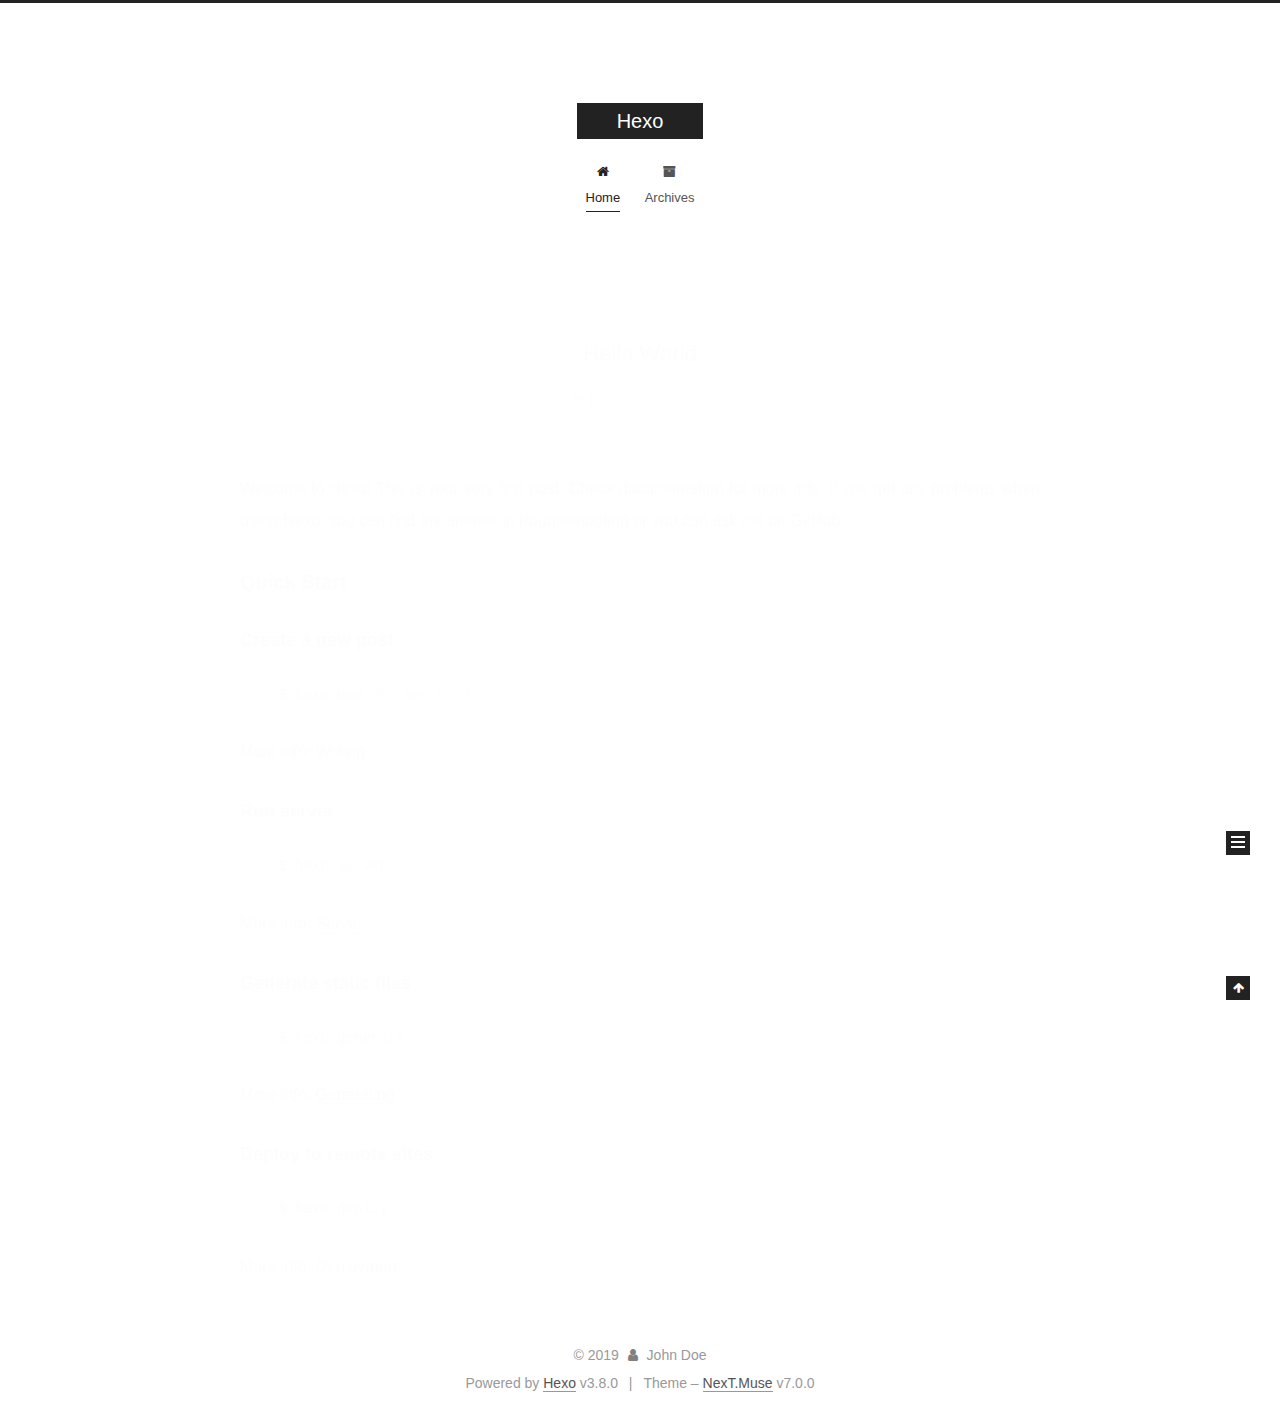
==== index.html @ 95364b50 "Site updated: 2019-02-22 16:06:12" ====
<!DOCTYPE html>












  


<html class="theme-next muse use-motion" lang>
<head><meta name="generator" content="Hexo 3.8.0">
  <meta charset="UTF-8">
<meta http-equiv="X-UA-Compatible" content="IE=edge">
<meta name="viewport" content="width=device-width, initial-scale=1, maximum-scale=2">
<meta name="theme-color" content="#222">


























<link rel="stylesheet" href="/lib/font-awesome/css/font-awesome.min.css?v=4.6.2">

<link rel="stylesheet" href="/css/main.css?v=7.0.0">


  <link rel="apple-touch-icon" sizes="180x180" href="/images/apple-touch-icon-next.png?v=7.0.0">


  <link rel="icon" type="image/png" sizes="32x32" href="/images/favicon-32x32-next.png?v=7.0.0">


  <link rel="icon" type="image/png" sizes="16x16" href="/images/favicon-16x16-next.png?v=7.0.0">


  <link rel="mask-icon" href="/images/logo.svg?v=7.0.0" color="#222">







<script id="hexo.configurations">
  var NexT = window.NexT || {};
  var CONFIG = {
    root: '/',
    scheme: 'Muse',
    version: '7.0.0',
    sidebar: {"position":"left","display":"post","offset":12,"b2t":false,"scrollpercent":false,"onmobile":false},
    fancybox: false,
    fastclick: false,
    lazyload: false,
    tabs: true,
    motion: {"enable":true,"async":false,"transition":{"post_block":"fadeIn","post_header":"slideDownIn","post_body":"slideDownIn","coll_header":"slideLeftIn","sidebar":"slideUpIn"}},
    algolia: {
      applicationID: '',
      apiKey: '',
      indexName: '',
      hits: {"per_page":10},
      labels: {"input_placeholder":"Search for Posts","hits_empty":"We didn't find any results for the search: ${query}","hits_stats":"${hits} results found in ${time} ms"}
    }
  };
</script>


  




  <meta property="og:type" content="website">
<meta property="og:title" content="Hexo">
<meta property="og:url" content="http://yoursite.com/index.html">
<meta property="og:site_name" content="Hexo">
<meta property="og:locale" content="default">
<meta name="twitter:card" content="summary">
<meta name="twitter:title" content="Hexo">






  <link rel="canonical" href="http://yoursite.com/">



<script id="page.configurations">
  CONFIG.page = {
    sidebar: "",
  };
</script>

  <title>Hexo</title>
  












  <noscript>
  <style>
  .use-motion .motion-element,
  .use-motion .brand,
  .use-motion .menu-item,
  .sidebar-inner,
  .use-motion .post-block,
  .use-motion .pagination,
  .use-motion .comments,
  .use-motion .post-header,
  .use-motion .post-body,
  .use-motion .collection-title { opacity: initial; }

  .use-motion .logo,
  .use-motion .site-title,
  .use-motion .site-subtitle {
    opacity: initial;
    top: initial;
  }

  .use-motion .logo-line-before i { left: initial; }
  .use-motion .logo-line-after i { right: initial; }
  </style>
</noscript>

</head>

<body itemscope itemtype="http://schema.org/WebPage" lang="default">

  
  
    
  

  <div class="container sidebar-position-left 
  page-home">
    <div class="headband"></div>

    <header id="header" class="header" itemscope itemtype="http://schema.org/WPHeader">
      <div class="header-inner"><div class="site-brand-wrapper">
  <div class="site-meta">
    

    <div class="custom-logo-site-title">
      <a href="/" class="brand" rel="start">
        <span class="logo-line-before"><i></i></span>
        <span class="site-title">Hexo</span>
        <span class="logo-line-after"><i></i></span>
      </a>
    </div>
    
    
  </div>

  <div class="site-nav-toggle">
    <button aria-label="Toggle navigation bar">
      <span class="btn-bar"></span>
      <span class="btn-bar"></span>
      <span class="btn-bar"></span>
    </button>
  </div>
</div>



<nav class="site-nav">
  
    <ul id="menu" class="menu">
      
        
        
        
          
          <li class="menu-item menu-item-home menu-item-active">

    
    
    
      
    

    

    <a href="/" rel="section"><i class="menu-item-icon fa fa-fw fa-home"></i> <br>Home</a>

  </li>
        
        
        
          
          <li class="menu-item menu-item-archives">

    
    
    
      
    

    

    <a href="/archives/" rel="section"><i class="menu-item-icon fa fa-fw fa-archive"></i> <br>Archives</a>

  </li>

      
      
    </ul>
  

  
    

  

  
</nav>



  



</div>
    </header>

    


    <main id="main" class="main">
      <div class="main-inner">
        <div class="content-wrap">
          
          <div id="content" class="content">
            
  <section id="posts" class="posts-expand">
    
      

  

  
  
  

  

  <article class="post post-type-normal" itemscope itemtype="http://schema.org/Article">
  
  
  
  <div class="post-block">
    <link itemprop="mainEntityOfPage" href="http://yoursite.com/2019/02/22/hello-world/">

    <span hidden itemprop="author" itemscope itemtype="http://schema.org/Person">
      <meta itemprop="name" content="John Doe">
      <meta itemprop="description" content>
      <meta itemprop="image" content="/images/avatar.gif">
    </span>

    <span hidden itemprop="publisher" itemscope itemtype="http://schema.org/Organization">
      <meta itemprop="name" content="Hexo">
    </span>

    
      <header class="post-header">

        
        
          <h1 class="post-title" itemprop="name headline">
                
                
                <a href="/2019/02/22/hello-world/" class="post-title-link" itemprop="url">Hello World</a>
              
            
          </h1>
        

        <div class="post-meta">
          <span class="post-time">

            
            
            

            
              <span class="post-meta-item-icon">
                <i class="fa fa-calendar-o"></i>
              </span>
              
                <span class="post-meta-item-text">Posted on</span>
              

              
                
              

              <time title="Created: 2019-02-22 14:34:22" itemprop="dateCreated datePublished" datetime="2019-02-22T14:34:22+08:00">2019-02-22</time>
            

            
          </span>

          

          
            
            
          

          
          

          

          

          

        </div>
      </header>
    

    
    
    
    <div class="post-body" itemprop="articleBody">

      
      

      
        
          
            <p>Welcome to <a href="https://hexo.io/" target="_blank" rel="noopener">Hexo</a>! This is your very first post. Check <a href="https://hexo.io/docs/" target="_blank" rel="noopener">documentation</a> for more info. If you get any problems when using Hexo, you can find the answer in <a href="https://hexo.io/docs/troubleshooting.html" target="_blank" rel="noopener">troubleshooting</a> or you can ask me on <a href="https://github.com/hexojs/hexo/issues" target="_blank" rel="noopener">GitHub</a>.</p>
<h2 id="Quick-Start"><a href="#Quick-Start" class="headerlink" title="Quick Start"></a>Quick Start</h2><h3 id="Create-a-new-post"><a href="#Create-a-new-post" class="headerlink" title="Create a new post"></a>Create a new post</h3><figure class="highlight bash"><table><tr><td class="gutter"><pre><span class="line">1</span><br></pre></td><td class="code"><pre><span class="line">$ hexo new <span class="string">"My New Post"</span></span><br></pre></td></tr></table></figure>
<p>More info: <a href="https://hexo.io/docs/writing.html" target="_blank" rel="noopener">Writing</a></p>
<h3 id="Run-server"><a href="#Run-server" class="headerlink" title="Run server"></a>Run server</h3><figure class="highlight bash"><table><tr><td class="gutter"><pre><span class="line">1</span><br></pre></td><td class="code"><pre><span class="line">$ hexo server</span><br></pre></td></tr></table></figure>
<p>More info: <a href="https://hexo.io/docs/server.html" target="_blank" rel="noopener">Server</a></p>
<h3 id="Generate-static-files"><a href="#Generate-static-files" class="headerlink" title="Generate static files"></a>Generate static files</h3><figure class="highlight bash"><table><tr><td class="gutter"><pre><span class="line">1</span><br></pre></td><td class="code"><pre><span class="line">$ hexo generate</span><br></pre></td></tr></table></figure>
<p>More info: <a href="https://hexo.io/docs/generating.html" target="_blank" rel="noopener">Generating</a></p>
<h3 id="Deploy-to-remote-sites"><a href="#Deploy-to-remote-sites" class="headerlink" title="Deploy to remote sites"></a>Deploy to remote sites</h3><figure class="highlight bash"><table><tr><td class="gutter"><pre><span class="line">1</span><br></pre></td><td class="code"><pre><span class="line">$ hexo deploy</span><br></pre></td></tr></table></figure>
<p>More info: <a href="https://hexo.io/docs/deployment.html" target="_blank" rel="noopener">Deployment</a></p>

          
        
      
    </div>

    

    
    
    

    

    
      
    
    

    

    <footer class="post-footer">
      

      

      

      
      
        <div class="post-eof"></div>
      
    </footer>
  </div>
  
  
  
  </article>


    
  </section>

  


          </div>
          

        </div>
        
          
  
  <div class="sidebar-toggle">
    <div class="sidebar-toggle-line-wrap">
      <span class="sidebar-toggle-line sidebar-toggle-line-first"></span>
      <span class="sidebar-toggle-line sidebar-toggle-line-middle"></span>
      <span class="sidebar-toggle-line sidebar-toggle-line-last"></span>
    </div>
  </div>

  <aside id="sidebar" class="sidebar">
    
    <div class="sidebar-inner">

      

      

      <div class="site-overview-wrap sidebar-panel sidebar-panel-active">
        <div class="site-overview">
          <div class="site-author motion-element" itemprop="author" itemscope itemtype="http://schema.org/Person">
            
              <p class="site-author-name" itemprop="name">John Doe</p>
              <p class="site-description motion-element" itemprop="description"></p>
          </div>

          
            <nav class="site-state motion-element">
              
                <div class="site-state-item site-state-posts">
                
                  <a href="/archives/">
                
                    <span class="site-state-item-count">1</span>
                    <span class="site-state-item-name">posts</span>
                  </a>
                </div>
              

              

              
            </nav>
          

          

          

          

          
          

          
            
          
          

        </div>
      </div>

      

      

    </div>
  </aside>


        
      </div>
    </main>

    <footer id="footer" class="footer">
      <div class="footer-inner">
        <div class="copyright">&copy; <span itemprop="copyrightYear">2019</span>
  <span class="with-love" id="animate">
    <i class="fa fa-user"></i>
  </span>
  <span class="author" itemprop="copyrightHolder">John Doe</span>

  

  
</div>


  <div class="powered-by">Powered by <a href="https://hexo.io" class="theme-link" rel="noopener" target="_blank">Hexo</a> v3.8.0</div>



  <span class="post-meta-divider">|</span>



  <div class="theme-info">Theme – <a href="https://theme-next.org" class="theme-link" rel="noopener" target="_blank">NexT.Muse</a> v7.0.0</div>




        








        
      </div>
    </footer>

    
      <div class="back-to-top">
        <i class="fa fa-arrow-up"></i>
        
      </div>
    

    

    

    
  </div>

  

<script>
  if (Object.prototype.toString.call(window.Promise) !== '[object Function]') {
    window.Promise = null;
  }
</script>


























  
  <script src="/lib/jquery/index.js?v=2.1.3"></script>

  
  <script src="/lib/velocity/velocity.min.js?v=1.2.1"></script>

  
  <script src="/lib/velocity/velocity.ui.min.js?v=1.2.1"></script>


  


  <script src="/js/src/utils.js?v=7.0.0"></script>

  <script src="/js/src/motion.js?v=7.0.0"></script>



  
  


  <script src="/js/src/schemes/muse.js?v=7.0.0"></script>



  

  


  <script src="/js/src/bootstrap.js?v=7.0.0"></script>



  



  




  

  

  

  

  

  

  

  

  

  

  

  

  

</body>
</html>
---- css/main.css ----
/* normalize.css v3.0.2 | MIT License | git.io/normalize */
html {
  font-family: sans-serif; /* 1 */
  -ms-text-size-adjust: 100%; /* 2 */
  -webkit-text-size-adjust: 100%; /* 2 */
}
body {
  margin: 0;
}
article,
aside,
details,
figcaption,
figure,
footer,
header,
hgroup,
main,
menu,
nav,
section,
summary {
  display: block;
}
audio,
canvas,
progress,
video {
  display: inline-block; /* 1 */
  vertical-align: baseline; /* 2 */
}
audio:not([controls]) {
  display: none;
  height: 0;
}
[hidden],
template {
  display: none;
}
a {
  background-color: transparent;
}
a:active,
a:hover {
  outline: 0;
}
abbr[title] {
  border-bottom: 1px dotted;
}
b,
strong {
  font-weight: bold;
}
dfn {
  font-style: italic;
}
h1 {
  font-size: 2em;
  margin: 0.67em 0;
}
mark {
  background: #ff0;
  color: #000;
}
small {
  font-size: 80%;
}
sub,
sup {
  font-size: 75%;
  line-height: 0;
  position: relative;
  vertical-align: baseline;
}
sup {
  top: -0.5em;
}
sub {
  bottom: -0.25em;
}
img {
  border: 0;
}
svg:not(:root) {
  overflow: hidden;
}
figure {
  margin: 1em 40px;
}
hr {
  -moz-box-sizing: content-box;
  box-sizing: content-box;
  height: 0;
}
pre {
  overflow: auto;
}
code,
kbd,
pre,
samp {
  font-family: monospace, monospace;
  font-size: 1em;
}
button,
input,
optgroup,
select,
textarea {
  color: inherit; /* 1 */
  font: inherit; /* 2 */
  margin: 0; /* 3 */
}
button {
  overflow: visible;
}
button,
select {
  text-transform: none;
}
button,
html input[type="button"],
input[type="reset"],
input[type="submit"] {
  -webkit-appearance: button; /* 2 */
  cursor: pointer; /* 3 */
}
button[disabled],
html input[disabled] {
  cursor: default;
}
button::-moz-focus-inner,
input::-moz-focus-inner {
  border: 0;
  padding: 0;
}
input {
  line-height: normal;
}
input[type="checkbox"],
input[type="radio"] {
  box-sizing: border-box; /* 1 */
  padding: 0; /* 2 */
}
input[type="number"]::-webkit-inner-spin-button,
input[type="number"]::-webkit-outer-spin-button {
  height: auto;
}
input[type="search"] {
  -webkit-appearance: textfield; /* 1 */
  -moz-box-sizing: content-box;
  -webkit-box-sizing: content-box; /* 2 */
  box-sizing: content-box;
}
input[type="search"]::-webkit-search-cancel-button,
input[type="search"]::-webkit-search-decoration {
  -webkit-appearance: none;
}
fieldset {
  border: 1px solid #c0c0c0;
  margin: 0 2px;
  padding: 0.35em 0.625em 0.75em;
}
legend {
  border: 0; /* 1 */
  padding: 0; /* 2 */
}
textarea {
  overflow: auto;
}
optgroup {
  font-weight: bold;
}
table {
  border-collapse: collapse;
  border-spacing: 0;
}
td,
th {
  padding: 0;
}
::selection {
  background: #262a30;
  color: #fff;
}
body {
  position: relative;
  font-family: 'Lato', "PingFang SC", "Microsoft YaHei", sans-serif;
  font-size: 14px;
  line-height: 2;
  color: #555;
  background: #fff;
}
@media (max-width: 767px) {
  body {
    padding-right: 0 !important;
  }
}
@media (min-width: 768px) and (max-width: 991px) {
  body {
    padding-right: 0 !important;
  }
}
@media (min-width: 1200px) {
  body {
    font-size: 16px;
  }
}
h1,
h2,
h3,
h4,
h5,
h6 {
  margin: 0;
  padding: 0;
  font-weight: bold;
  line-height: 1.5;
  font-family: 'Lato', "PingFang SC", "Microsoft YaHei", sans-serif;
}
h1,
h2,
h3,
h4,
h5,
h6 {
  margin: 20px 0 15px;
}
h1 {
  font-size: 22px;
}
h1 code {
  font-size: 22px;
}
@media (max-width: 767px) {
  h1 {
    font-size: 18px;
  }
  h1 code {
    font-size: 18px;
  }
}
h2 {
  font-size: 20px;
}
h2 code {
  font-size: 20px;
}
@media (max-width: 767px) {
  h2 {
    font-size: 16px;
  }
  h2 code {
    font-size: 16px;
  }
}
h3 {
  font-size: 18px;
}
h3 code {
  font-size: 18px;
}
@media (max-width: 767px) {
  h3 {
    font-size: 14px;
  }
  h3 code {
    font-size: 14px;
  }
}
h4 {
  font-size: 16px;
}
h4 code {
  font-size: 16px;
}
@media (max-width: 767px) {
  h4 {
    font-size: 12px;
  }
  h4 code {
    font-size: 12px;
  }
}
h5 {
  font-size: 14px;
}
h5 code {
  font-size: 14px;
}
@media (max-width: 767px) {
  h5 {
    font-size: 10px;
  }
  h5 code {
    font-size: 10px;
  }
}
h6 {
  font-size: 12px;
}
h6 code {
  font-size: 12px;
}
@media (max-width: 767px) {
  h6 {
    font-size: 8px;
  }
  h6 code {
    font-size: 8px;
  }
}
p {
  margin: 0 0 20px 0;
}
a,
span.exturl {
  overflow-wrap: break-word;
  word-wrap: break-word;
  background-color: transparent;
  color: #555;
  text-decoration: none;
  outline: none;
  border-bottom: 1px solid #999;
  cursor: pointer;
}
a:hover,
span.exturl:hover {
  color: #222;
  border-bottom-color: #222;
}
blockquote {
  margin: 0;
  padding: 0;
}
img {
  display: block;
  margin: auto;
  max-width: 100%;
  height: auto;
}
hr {
  margin: 40px 0;
  height: 3px;
  border: none;
  background-color: #ddd;
  background-image: repeating-linear-gradient(-45deg, #fff, #fff 4px, transparent 4px, transparent 8px);
}
blockquote {
  padding: 0 15px;
  color: #666;
  border-left: 4px solid #ddd;
}
blockquote cite::before {
  content: "-";
  padding: 0 5px;
}
dt {
  font-weight: 700;
}
dd {
  margin: 0;
  padding: 0;
}
kbd {
  border: 1px solid #ccc;
  border-radius: 0.2em;
  box-shadow: 0.1em 0.1em 0.2em rgba(0,0,0,0.1);
  background-color: #f9f9f9;
  font-family: inherit;
  background-image: -webkit-linear-gradient(top, #eee, #fff, #eee);
  padding: 0.1em 0.3em;
  white-space: nowrap;
}
.text-left {
  text-align: left;
}
.text-center {
  text-align: center;
}
.text-right {
  text-align: right;
}
.text-justify {
  text-align: justify;
}
.text-nowrap {
  white-space: nowrap;
}
.text-lowercase {
  text-transform: lowercase;
}
.text-uppercase {
  text-transform: uppercase;
}
.text-capitalize {
  text-transform: capitalize;
}
.center-block {
  display: block;
  margin-left: auto;
  margin-right: auto;
}
.clearfix:before,
.clearfix:after {
  content: " ";
  display: table;
}
.clearfix:after {
  clear: both;
}
.pullquote {
  width: 45%;
}
.pullquote.left {
  float: left;
  margin-left: 5px;
  margin-right: 10px;
}
.pullquote.right {
  float: right;
  margin-left: 10px;
  margin-right: 5px;
}
.affix.affix.affix {
  position: fixed;
}
.translation {
  margin-top: -20px;
  font-size: 14px;
  color: #999;
}
.scrollbar-measure {
  width: 100px;
  height: 100px;
  overflow: scroll;
  position: absolute;
  top: -9999px;
}
.use-motion .motion-element {
  opacity: 0;
}
.table-container {
  margin: 20px 0;
  overflow: auto;
  -webkit-overflow-scrolling: touch;
}
table {
  width: 100%;
  border-collapse: collapse;
  border-spacing: 0;
  font-size: 14px;
}
table>tbody>tr:nth-of-type(odd) {
  background-color: #f9f9f9;
}
table>tbody>tr:hover {
  background-color: #f5f5f5;
}
caption,
th,
td {
  padding: 8px;
  text-align: left;
  vertical-align: middle;
  font-weight: normal;
}
th,
td {
  border: 1px solid #ddd;
  border-bottom: 3px solid #ddd;
}
th {
  padding-bottom: 10px;
  font-weight: 700;
}
td {
  border-bottom-width: 1px;
}
html,
body {
  height: 100%;
}
.container {
  position: relative;
}
.header-inner {
  margin: 0 auto;
  padding: 100px 0 70px;
  width: 700px;
}
@media (min-width: 1200px) {
  .container .header-inner {
    width: 800px;
  }
}
@media (min-width: 1600px) {
  .container .header-inner {
    width: 900px;
  }
}
.main-inner {
  margin: 0 auto;
  width: 700px;
}
@media (min-width: 1200px) {
  .container .main-inner {
    width: 800px;
  }
}
@media (min-width: 1600px) {
  .container .main-inner {
    width: 900px;
  }
}
.footer {
  padding: 20px 0;
}
.footer-inner {
  box-sizing: border-box;
  margin: 0px auto;
  width: 700px;
}
@media (min-width: 1200px) {
  .container .footer-inner {
    width: 800px;
  }
}
@media (min-width: 1600px) {
  .container .footer-inner {
    width: 900px;
  }
}
pre,
.highlight {
  overflow: auto;
  margin: 20px 0;
  padding: 0;
  font-size: 14px;
  color: #4d4d4c;
  background: #f7f7f7;
  line-height: 1.6;
}
pre,
code {
  font-family: consolas, Menlo, "PingFang SC", "Microsoft YaHei", monospace;
}
code {
  overflow-wrap: break-word;
  word-wrap: break-word;
  padding: 2px 4px;
  color: #555;
  background: #eee;
  border-radius: 3px;
  font-size: 14px;
}
pre {
  padding: 10px;
}
pre code {
  padding: 0;
  color: #4d4d4c;
  background: none;
  text-shadow: none;
}
.highlight {
  border-radius: 1px;
}
.highlight pre {
  border: none;
  margin: 0;
  padding: 10px 0;
}
.highlight table {
  margin: 0;
  width: auto;
  border: none;
}
.highlight td {
  border: none;
  padding: 0;
}
.highlight figcaption {
  font-size: 1em;
  color: #4d4d4c;
  line-height: 1em;
  margin-bottom: 1em;
  margin: 0em;
  padding: 0.5em;
  background: #eee;
  border-bottom: 1px solid #e9e9e9;
}
.highlight figcaption:before,
.highlight figcaption:after {
  content: " ";
  display: table;
}
.highlight figcaption:after {
  clear: both;
}
.highlight figcaption a {
  float: right;
  color: #4d4d4c;
}
.highlight figcaption a:hover {
  border-bottom-color: #4d4d4c;
}
.highlight .gutter pre {
  padding-left: 10px;
  padding-right: 10px;
  color: #869194;
  text-align: right;
  background-color: #eff2f3;
}
.highlight .code pre {
  width: 100%;
  padding-left: 10px;
  padding-right: 10px;
  background-color: #f7f7f7;
}
.highlight .line {
  height: 20px;
}
.gutter {
  -webkit-user-select: none;
  -moz-user-select: none;
  -ms-user-select: none;
  user-select: none;
}
.gist table {
  width: auto;
}
.gist table td {
  border: none;
}
pre .deletion {
  background: #fdd;
}
pre .addition {
  background: #dfd;
}
pre .meta {
  color: #8959a8;
}
pre .comment {
  color: #8e908c;
}
pre .variable,
pre .attribute,
pre .tag,
pre .name,
pre .regexp,
pre .ruby .constant,
pre .xml .tag .title,
pre .xml .pi,
pre .xml .doctype,
pre .html .doctype,
pre .css .id,
pre .css .class,
pre .css .pseudo {
  color: #c82829;
}
pre .number,
pre .preprocessor,
pre .built_in,
pre .builtin-name,
pre .literal,
pre .params,
pre .constant,
pre .command {
  color: #f5871f;
}
pre .ruby .class .title,
pre .css .rules .attribute,
pre .string,
pre .symbol,
pre .value,
pre .inheritance,
pre .header,
pre .ruby .symbol,
pre .xml .cdata,
pre .special,
pre .formula {
  color: #718c00;
}
pre .title,
pre .css .hexcolor {
  color: #3e999f;
}
pre .function,
pre .python .decorator,
pre .python .title,
pre .ruby .function .title,
pre .ruby .title .keyword,
pre .perl .sub,
pre .javascript .title,
pre .coffeescript .title {
  color: #4271ae;
}
pre .keyword,
pre .javascript .function {
  color: #8959a8;
}
.posts-expand .post-body img.full-image {
  border: none;
}
.blockquote-center,
.page-home .post-type-quote blockquote,
.page-post-detail .post-type-quote blockquote {
  position: relative;
  margin: 40px 0;
  padding: 0;
  border-left: none;
  text-align: center;
}
.blockquote-center::before,
.page-home .post-type-quote blockquote::before,
.page-post-detail .post-type-quote blockquote::before,
.blockquote-center::after,
.page-home .post-type-quote blockquote::after,
.page-post-detail .post-type-quote blockquote::after {
  position: absolute;
  content: ' ';
  display: block;
  width: 100%;
  height: 24px;
  opacity: 0.2;
  background-repeat: no-repeat;
  background-position: 0 -6px;
  background-size: 22px 22px;
}
.blockquote-center::before,
.page-home .post-type-quote blockquote::before,
.page-post-detail .post-type-quote blockquote::before {
  top: -20px;
  background-image: url("../images/quote-l.svg");
  border-top: 1px solid #ccc;
}
.blockquote-center::after,
.page-home .post-type-quote blockquote::after,
.page-post-detail .post-type-quote blockquote::after {
  bottom: -20px;
  background-image: url("../images/quote-r.svg");
  border-bottom: 1px solid #ccc;
  background-position: 100% 8px;
}
.blockquote-center p,
.page-home .post-type-quote blockquote p,
.page-post-detail .post-type-quote blockquote p,
.blockquote-center div,
.page-home .post-type-quote blockquote div,
.page-post-detail .post-type-quote blockquote div {
  text-align: center;
}
.post .post-body .group-picture img {
  box-sizing: border-box;
  padding: 0 3px;
  border: none;
}
.post .group-picture-row {
  overflow: hidden;
  margin-top: 6px;
}
.post .group-picture-row:first-child {
  margin-top: 0;
}
.post .group-picture-column {
  float: left;
}
.page-post-detail .post-body .group-picture-column {
  float: none;
  margin-top: 10px;
  width: auto !important;
}
.page-post-detail .post-body .group-picture-column img {
  margin: 0 auto;
}
.page-archive .group-picture-container {
  overflow: hidden;
}
.page-archive .group-picture-row {
  float: left;
}
.page-archive .group-picture-row:first-child {
  margin-top: 6px;
}
.page-archive .group-picture-column {
  max-width: 150px;
  max-height: 150px;
}
.post-body .note {
  position: relative;
  padding: 15px;
  margin-bottom: 20px;
  border: 1px solid #eee;
  border-left-width: 5px;
  border-radius: 3px;
}
.post-body .note h2,
.post-body .note h3,
.post-body .note h4,
.post-body .note h5,
.post-body .note h6 {
  margin-top: 0;
  margin-bottom: 0;
  border-bottom: initial;
  padding-top: 0 !important;
}
.post-body .note p:first-child,
.post-body .note ul:first-child,
.post-body .note ol:first-child,
.post-body .note table:first-child,
.post-body .note pre:first-child,
.post-body .note blockquote:first-child {
  margin-top: 0;
}
.post-body .note p:last-child,
.post-body .note ul:last-child,
.post-body .note ol:last-child,
.post-body .note table:last-child,
.post-body .note pre:last-child,
.post-body .note blockquote:last-child {
  margin-bottom: 0;
}
.post-body .note.default {
  border-left-color: #777;
}
.post-body .note.default h2,
.post-body .note.default h3,
.post-body .note.default h4,
.post-body .note.default h5,
.post-body .note.default h6 {
  color: #777;
}
.post-body .note.primary {
  border-left-color: #6f42c1;
}
.post-body .note.primary h2,
.post-body .note.primary h3,
.post-body .note.primary h4,
.post-body .note.primary h5,
.post-body .note.primary h6 {
  color: #6f42c1;
}
.post-body .note.info {
  border-left-color: #428bca;
}
.post-body .note.info h2,
.post-body .note.info h3,
.post-body .note.info h4,
.post-body .note.info h5,
.post-body .note.info h6 {
  color: #428bca;
}
.post-body .note.success {
  border-left-color: #5cb85c;
}
.post-body .note.success h2,
.post-body .note.success h3,
.post-body .note.success h4,
.post-body .note.success h5,
.post-body .note.success h6 {
  color: #5cb85c;
}
.post-body .note.warning {
  border-left-color: #f0ad4e;
}
.post-body .note.warning h2,
.post-body .note.warning h3,
.post-body .note.warning h4,
.post-body .note.warning h5,
.post-body .note.warning h6 {
  color: #f0ad4e;
}
.post-body .note.danger {
  border-left-color: #d9534f;
}
.post-body .note.danger h2,
.post-body .note.danger h3,
.post-body .note.danger h4,
.post-body .note.danger h5,
.post-body .note.danger h6 {
  color: #d9534f;
}
.post-body .label {
  display: inline;
  padding: 0 2px;
  white-space: nowrap;
}
.post-body .label.default {
  background-color: #f0f0f0;
}
.post-body .label.primary {
  background-color: #efe6f7;
}
.post-body .label.info {
  background-color: #e5f2f8;
}
.post-body .label.success {
  background-color: #e7f4e9;
}
.post-body .label.warning {
  background-color: #fcf6e1;
}
.post-body .label.danger {
  background-color: #fae8eb;
}
.post-body .tabs {
  position: relative;
  display: block;
  margin-bottom: 20px;
  padding-top: 10px;
}
.post-body .tabs ul.nav-tabs {
  margin: 0;
  padding: 0;
  display: flex;
  margin-bottom: -1px;
}
@media (max-width: 413px) {
  .post-body .tabs ul.nav-tabs {
    display: block;
    margin-bottom: 5px;
  }
}
.post-body .tabs ul.nav-tabs li.tab {
  list-style-type: none !important;
  margin: 0 0.25em 0 0;
  border-top: 3px solid transparent;
  border-left: 1px solid transparent;
  border-right: 1px solid transparent;
}
@media (max-width: 413px) {
  .post-body .tabs ul.nav-tabs li.tab {
    margin: initial;
    border-top: 1px solid transparent;
    border-left: 3px solid transparent;
    border-right: 1px solid transparent;
    border-bottom: 1px solid transparent;
  }
}
.post-body .tabs ul.nav-tabs li.tab a {
  outline: 0;
  border-bottom: initial;
  display: block;
  line-height: 1.8em;
  padding: 0.25em 0.75em;
  transition-duration: 0.2s;
  transition-timing-function: ease-out;
  transition-delay: 0s;
}
.post-body .tabs ul.nav-tabs li.tab a i {
  width: 1.285714285714286em;
}
.post-body .tabs ul.nav-tabs li.tab.active {
  border-top: 3px solid #fc6423;
  border-left: 1px solid #ddd;
  border-right: 1px solid #ddd;
  background-color: #fff;
}
@media (max-width: 413px) {
  .post-body .tabs ul.nav-tabs li.tab.active {
    border-top: 1px solid #ddd;
    border-left: 3px solid #fc6423;
    border-right: 1px solid #ddd;
    border-bottom: 1px solid #ddd;
  }
}
.post-body .tabs ul.nav-tabs li.tab.active a {
  cursor: default;
  color: #555;
}
.post-body .tabs .tab-content {
  background-color: #fff;
}
.post-body .tabs .tab-content .tab-pane {
  border: 1px solid #ddd;
  padding: 20px 20px 0 20px;
}
.post-body .tabs .tab-content .tab-pane:not(.active) {
  display: none !important;
}
.post-body .tabs .tab-content .tab-pane.active {
  display: block !important;
}
.btn {
  display: inline-block;
  padding: 0 20px;
  font-size: 14px;
  color: #fff;
  background: #222;
  border: 2px solid #222;
  text-decoration: none;
  border-radius: 0;
  transition-property: background-color;
  transition-duration: 0.2s;
  transition-timing-function: ease-in-out;
  transition-delay: 0s;
  line-height: 2;
}
.btn:hover {
  border-color: #222;
  color: #222;
  background: #fff;
}
.btn +.btn {
  margin: 0 0 8px 8px;
}
.btn .fa-fw {
  width: 1.285714285714286em;
  text-align: left;
}
.btn-bar {
  display: block;
  width: 22px;
  height: 2px;
  background: #555;
  border-radius: 1px;
}
.btn-bar+.btn-bar {
  margin-top: 4px;
}
.pagination {
  margin: 120px 0 40px;
  text-align: center;
  border-top: 1px solid #eee;
}
.page-number-basic,
.pagination .prev,
.pagination .next,
.pagination .page-number,
.pagination .space {
  display: inline-block;
  position: relative;
  top: -1px;
  margin: 0 10px;
  padding: 0 11px;
}
@media (max-width: 767px) {
  .page-number-basic,
  .pagination .prev,
  .pagination .next,
  .pagination .page-number,
  .pagination .space {
    margin: 0 5px;
  }
}
.pagination .prev,
.pagination .next,
.pagination .page-number {
  border-bottom: 0;
  border-top: 1px solid #eee;
  transition-property: border-color;
  transition-duration: 0.2s;
  transition-timing-function: ease-in-out;
  transition-delay: 0s;
}
.pagination .prev:hover,
.pagination .next:hover,
.pagination .page-number:hover {
  border-top-color: #222;
}
.pagination .space {
  padding: 0;
  margin: 0;
}
.pagination .prev {
  margin-left: 0;
}
.pagination .next {
  margin-right: 0;
}
.pagination .page-number.current {
  color: #fff;
  background: #ccc;
  border-top-color: #ccc;
}
@media (max-width: 767px) {
  .pagination {
    border-top: none;
  }
  .pagination .prev,
  .pagination .next,
  .pagination .page-number {
    margin-bottom: 10px;
    border-top: 0;
    border-bottom: 1px solid #eee;
    padding: 0 10px;
  }
  .pagination .prev:hover,
  .pagination .next:hover,
  .pagination .page-number:hover {
    border-bottom-color: #222;
  }
}
.comments {
  margin: 60px 20px 0;
}
.tag-cloud {
  text-align: center;
}
.tag-cloud a {
  display: inline-block;
  margin: 10px;
}
.tag-cloud a:hover {
  color: #222 !important;
}
.back-to-top {
  box-sizing: border-box;
  position: fixed;
  bottom: -100px;
  right: 30px;
  z-index: 1050;
  padding: 0 6px;
  width: 24px;
  background: #222;
  font-size: 12px;
  opacity: 1;
  color: #fff;
  cursor: pointer;
  text-align: center;
  -webkit-transform: translateZ(0);
  transition-property: bottom;
  transition-duration: 0.2s;
  transition-timing-function: ease-in-out;
  transition-delay: 0s;
}
@media (min-width: 768px) and (max-width: 991px) {
  .back-to-top {
    display: none !important;
  }
}
@media (max-width: 767px) {
  .back-to-top {
    display: none !important;
  }
}
.back-to-top.back-to-top-on {
  bottom: 19px;
}
.header {
  background: transparent;
}
.header-inner {
  position: relative;
}
.headband {
  height: 3px;
  background: #222;
}
.site-meta {
  margin: 0;
  text-align: center;
}
@media (max-width: 767px) {
  .site-meta {
    text-align: center;
  }
}
.brand {
  position: relative;
  display: inline-block;
  padding: 0 40px;
  color: #fff;
  background: #222;
  border-bottom: none;
}
.brand:hover {
  color: #fff;
}
.logo {
  display: inline-block;
  margin-right: 5px;
  line-height: 36px;
  vertical-align: top;
}
.site-title {
  display: inline-block;
  vertical-align: top;
  line-height: 36px;
  font-size: 20px;
  font-weight: normal;
  font-family: 'Lato', "PingFang SC", "Microsoft YaHei", sans-serif;
}
.site-subtitle {
  margin-top: 10px;
  font-size: 13px;
  color: #999;
}
.use-motion .brand {
  opacity: 0;
}
.use-motion .logo,
.use-motion .site-title,
.use-motion .site-subtitle,
.use-motion .custom-logo-image {
  opacity: 0;
  position: relative;
  top: -10px;
}
.site-nav-toggle {
  display: none;
  position: absolute;
  top: 10px;
  left: 10px;
}
@media (max-width: 767px) {
  .site-nav-toggle {
    display: block;
  }
}
.site-nav-toggle button {
  margin-top: 2px;
  padding: 9px 10px;
  background: transparent;
  border: none;
}
@media (max-width: 767px) {
  .site-nav {
    display: none;
    margin: 0 -10px;
    padding: 0 10px;
    clear: both;
    border-top: 1px solid #ddd;
  }
}
@media (min-width: 768px) and (max-width: 991px) {
  .site-nav {
    display: block !important;
  }
}
@media (min-width: 992px) {
  .site-nav {
    display: block !important;
  }
}
.menu {
  margin-top: 20px;
  padding-left: 0;
  text-align: center;
}
.menu .menu-item {
  display: inline-block;
  margin: 0 10px;
  list-style: none;
}
@media screen and (max-width: 767px) {
  .menu .menu-item {
    margin-top: 10px;
  }
}
.menu .menu-item a,
.menu .menu-item span.exturl {
  display: block;
  font-size: 13px;
  line-height: inherit;
  border-bottom: 1px solid transparent;
  transition-property: border-color;
  transition-duration: 0.2s;
  transition-timing-function: ease-in-out;
  transition-delay: 0s;
}
.menu .menu-item a:hover,
.menu .menu-item span.exturl:hover {
  border-bottom-color: #222;
}
.menu .menu-item .fa {
  margin-right: 5px;
}
.use-motion .menu-item {
  opacity: 0;
}
.post-body {
  overflow-wrap: break-word;
  word-wrap: break-word;
  font-family: 'Lato', "PingFang SC", "Microsoft YaHei", sans-serif;
}
.post-body .exturl .fa {
  font-size: 14px;
  margin-left: 4px;
}
.post-body .fancybox img {
  display: block !important;
  margin: 0 auto;
  cursor: pointer;
  cursor: zoom-in;
  cursor: -webkit-zoom-in;
}
.post-body .image-caption,
.post-body .figure .caption {
  margin: -20px auto 15px;
  text-align: center;
  font-size: 14px;
  color: #999;
  font-weight: bold;
  line-height: 1;
}
.post-sticky-flag {
  display: inline-block;
  font-size: 16px;
  -ms-transform: rotate(30deg);
  -webkit-transform: rotate(30deg);
  -moz-transform: rotate(30deg);
  -ms-transform: rotate(30deg);
  -o-transform: rotate(30deg);
  transform: rotate(30deg);
}
.use-motion .post-block,
.use-motion .pagination,
.use-motion .comments {
  opacity: 0;
}
.use-motion .post-header {
  opacity: 0;
}
.use-motion .post-body {
  opacity: 0;
}
.use-motion .collection-title {
  opacity: 0;
}
.posts-expand {
  padding-top: 40px;
}
@media (max-width: 767px) {
  .posts-expand {
    margin: 0 20px;
  }
  .post-body pre .gutter pre {
    padding-right: 10px;
  }
  .post-body .highlight {
    margin-left: 0px;
    margin-right: 0px;
    padding: 0;
  }
  .post-body .highlight .gutter pre {
    padding-right: 10px;
  }
}
@media (min-width: 992px) {
  .posts-expand .post-body {
    text-align: justify;
  }
}
.posts-expand .post-body h2,
.posts-expand .post-body h3,
.posts-expand .post-body h4,
.posts-expand .post-body h5,
.posts-expand .post-body h6 {
  padding-top: 10px;
}
.posts-expand .post-body h2 .header-anchor,
.posts-expand .post-body h3 .header-anchor,
.posts-expand .post-body h4 .header-anchor,
.posts-expand .post-body h5 .header-anchor,
.posts-expand .post-body h6 .header-anchor {
  float: right;
  margin-left: 10px;
  color: #ccc;
  border-bottom-style: none;
  visibility: hidden;
}
.posts-expand .post-body h2 .header-anchor:hover,
.posts-expand .post-body h3 .header-anchor:hover,
.posts-expand .post-body h4 .header-anchor:hover,
.posts-expand .post-body h5 .header-anchor:hover,
.posts-expand .post-body h6 .header-anchor:hover {
  color: inherit;
}
.posts-expand .post-body h2:hover .header-anchor,
.posts-expand .post-body h3:hover .header-anchor,
.posts-expand .post-body h4:hover .header-anchor,
.posts-expand .post-body h5:hover .header-anchor,
.posts-expand .post-body h6:hover .header-anchor {
  visibility: visible;
}
.posts-expand .post-body ul > li {
  list-style: circle;
}
.posts-expand .post-body img {
  box-sizing: border-box;
  margin: 0 auto 25px;
  padding: 3px;
  border: 1px solid #ddd;
}
@media (max-width: 767px) {
  .posts-collapse {
    margin: 0 20px;
  }
  .posts-collapse .post-title,
  .posts-collapse .post-meta {
    display: block;
    width: auto;
    text-align: left;
  }
}
.posts-collapse {
  position: relative;
  z-index: 1010;
  margin-left: 55px;
}
.posts-collapse::after {
  content: " ";
  position: absolute;
  top: 20px;
  left: 0;
  margin-left: -2px;
  width: 4px;
  height: 100%;
  background: #f5f5f5;
  z-index: -1;
}
@media (max-width: 767px) {
  .posts-collapse {
    margin: 0 20px;
  }
}
.posts-collapse .collection-title {
  position: relative;
  margin: 60px 0;
}
.posts-collapse .collection-title h1,
.posts-collapse .collection-title h2 {
  margin-left: 20px;
}
.posts-collapse .collection-title small {
  color: #bbb;
  margin-left: 5px;
}
.posts-collapse .collection-title::before {
  content: " ";
  position: absolute;
  left: 0;
  top: 50%;
  margin-left: -4px;
  margin-top: -4px;
  width: 8px;
  height: 8px;
  background: #bbb;
  border-radius: 50%;
}
.posts-collapse .post {
  margin: 30px 0;
}
.posts-collapse .post-header {
  position: relative;
  transition-duration: 0.2s;
  transition-timing-function: ease-in-out;
  transition-delay: 0s;
  transition-property: border;
  border-bottom: 1px dashed #ccc;
}
.posts-collapse .post-header::before {
  content: " ";
  position: absolute;
  left: 0;
  top: 12px;
  width: 6px;
  height: 6px;
  margin-left: -4px;
  background: #bbb;
  border-radius: 50%;
  border: 1px solid #fff;
  transition-duration: 0.2s;
  transition-timing-function: ease-in-out;
  transition-delay: 0s;
  transition-property: background;
}
.posts-collapse .post-header:hover {
  border-bottom-color: #666;
}
.posts-collapse .post-header:hover::before {
  background: #222;
}
.posts-collapse .post-meta {
  position: absolute;
  font-size: 12px;
  left: 20px;
  top: 5px;
}
.posts-collapse .post-comments-count {
  display: none;
}
.posts-collapse .post-title {
  margin-left: 60px;
  font-size: 16px;
  font-weight: normal;
  line-height: inherit;
}
.posts-collapse .post-title::after {
  margin-left: 3px;
  opacity: 0.6;
}
.posts-collapse .post-title a,
.posts-collapse .post-title span.exturl {
  color: #666;
  border-bottom: none;
}
.page-home .post-type-quote .post-header,
.page-post-detail .post-type-quote .post-header,
.page-home .post-type-quote .post-tags,
.page-post-detail .post-type-quote .post-tags {
  display: none;
}
.posts-expand .post-title {
  overflow-wrap: break-word;
  word-wrap: break-word;
  text-align: center;
  font-weight: 400;
}
.posts-expand .post-title-link {
  display: inline-block;
  position: relative;
  color: #555;
  border-bottom: none;
  line-height: 1.2;
  vertical-align: top;
}
.posts-expand .post-title-link::before {
  content: "";
  position: absolute;
  width: 100%;
  height: 2px;
  bottom: 0;
  left: 0;
  background-color: #000;
  visibility: hidden;
  -webkit-transform: scaleX(0);
  -moz-transform: scaleX(0);
  -ms-transform: scaleX(0);
  -o-transform: scaleX(0);
  transform: scaleX(0);
  transition-duration: 0.2s;
  transition-timing-function: ease-in-out;
  transition-delay: 0s;
}
.posts-expand .post-title-link:hover::before {
  visibility: visible;
  -webkit-transform: scaleX(1);
  -moz-transform: scaleX(1);
  -ms-transform: scaleX(1);
  -o-transform: scaleX(1);
  transform: scaleX(1);
}
.posts-expand .post-title-link .fa {
  font-size: 20px;
  margin-left: 5px;
}
.posts-expand .post-meta {
  margin: 3px 0 60px 0;
  color: #999;
  font-family: 'Lato', "PingFang SC", "Microsoft YaHei", sans-serif;
  font-size: 12px;
  text-align: center;
}
.posts-expand .post-meta .post-category-list {
  display: inline-block;
  margin: 0;
  padding: 3px;
}
.posts-expand .post-meta .post-category-list-link {
  color: #999;
}
.posts-expand .post-meta .post-description {
  font-size: 14px;
  margin-top: 2px;
}
.posts-expand .post-meta time {
  border-bottom: 1px dashed #999;
  cursor: help;
}
.post-meta-divider {
  margin: 0 0.5em;
}
.post-meta-item-icon {
  margin-right: 3px;
}
@media (min-width: 768px) and (max-width: 991px) {
  .post-meta-item-icon {
    display: inline-block;
  }
}
@media (max-width: 767px) {
  .post-meta-item-icon {
    display: inline-block;
  }
}
@media (min-width: 768px) and (max-width: 991px) {
  .post-meta-item-text {
    display: none;
  }
}
@media (max-width: 767px) {
  .post-meta-item-text {
    display: none;
  }
}
.post-button {
  margin-top: 40px;
}
.posts-expand .post-tags {
  margin-top: 40px;
  text-align: center;
}
.posts-expand .post-tags a {
  display: inline-block;
  margin-right: 10px;
  font-size: 13px;
}
.post-nav {
  display: table;
  margin-top: 15px;
  width: 100%;
  border-top: 1px solid #eee;
}
.post-nav-divider {
  display: table-cell;
  width: 10%;
}
.post-nav-item {
  display: table-cell;
  padding: 10px 0 0 0;
  width: 45%;
  vertical-align: top;
}
.post-nav-item a {
  position: relative;
  display: block;
  line-height: 25px;
  font-size: 14px;
  color: #555;
  border-bottom: none;
}
.post-nav-item a:hover {
  color: #222;
  border-bottom: none;
}
.post-nav-item a:active {
  top: 2px;
}
.post-nav-item .fa {
  font-size: 12px;
  margin-right: 5px;
}
.post-nav-next a {
  padding-left: 5px;
}
.post-nav-prev {
  text-align: right;
}
.post-nav-prev a {
  padding-right: 5px;
}
.post-nav-prev .fa {
  margin-left: 5px;
}
.posts-expand .post-eof {
  display: block;
  margin: 80px auto 60px;
  width: 8%;
  height: 1px;
  background: #ccc;
  text-align: center;
}
.post:last-child .post-eof.post-eof.post-eof {
  display: none;
}
.post-gallery {
  display: table;
  table-layout: fixed;
  width: 100%;
  border-collapse: separate;
}
.post-gallery-row {
  display: table-row;
}
.post-gallery .post-gallery-img {
  display: table-cell;
  text-align: center;
  vertical-align: middle;
  border: none;
}
.post-gallery .post-gallery-img img {
  max-width: 100%;
  max-height: 100%;
  border: none;
}
.fancybox-close,
.fancybox-close:hover {
  border: none;
}
.rtl.post-body p,
.rtl.post-body a,
.rtl.post-body h1,
.rtl.post-body h2,
.rtl.post-body h3,
.rtl.post-body h4,
.rtl.post-body h5,
.rtl.post-body h6,
.rtl.post-body li,
.rtl.post-body ul,
.rtl.post-body ol {
  direction: rtl;
  font-family: UKIJ Ekran;
}
.rtl.post-title {
  font-family: UKIJ Ekran;
}
.sidebar {
  position: fixed;
  right: 0;
  top: 0;
  bottom: 0;
  width: 0;
  z-index: 1040;
  box-shadow: inset 0 2px 6px #000;
  background: #222;
  -webkit-transform: translateZ(0);
}
.sidebar a,
.sidebar .exturl {
  color: #999;
  border-bottom-color: #555;
}
.sidebar a:hover,
.sidebar .exturl:hover {
  color: #eee;
}
@media (min-width: 768px) and (max-width: 991px) {
  .sidebar {
    display: none !important;
  }
}
@media (max-width: 767px) {
  .sidebar {
    display: none !important;
  }
}
.sidebar-inner {
  position: relative;
  padding: 20px 10px;
  color: #999;
  text-align: center;
}
.site-overview-wrap {
  overflow: hidden;
}
.site-overview {
  overflow-y: auto;
  overflow-x: hidden;
}
.cc-license {
  margin-top: 10px;
  text-align: center;
}
.cc-license .cc-opacity {
  opacity: 0.7;
  border-bottom: none;
}
.cc-license .cc-opacity:hover {
  opacity: 0.9;
}
.cc-license img {
  display: inline-block;
}
.sidebar-toggle {
  position: fixed;
  right: 30px;
  bottom: 45px;
  width: 14px;
  height: 14px;
  padding: 5px;
  background: #222;
  line-height: 0;
  z-index: 1050;
  cursor: pointer;
  -webkit-transform: translateZ(0);
}
@media (min-width: 768px) and (max-width: 991px) {
  .sidebar-toggle {
    display: none !important;
  }
}
@media (max-width: 767px) {
  .sidebar-toggle {
    display: none !important;
  }
}
.sidebar-toggle-line {
  position: relative;
  display: inline-block;
  vertical-align: top;
  height: 2px;
  width: 100%;
  background: #fff;
  margin-top: 3px;
}
.sidebar-toggle-line:first-child {
  margin-top: 0;
}
.site-author-image {
  display: block;
  margin: 0 auto;
  padding: 2px;
  max-width: 96px;
  height: auto;
  border: 2px solid #333;
  opacity: 1;
}
.site-author-name {
  margin: 5px 0 0;
  text-align: center;
  color: #f5f5f5;
  font-weight: normal;
}
.site-description {
  margin-top: 5px;
  text-align: center;
  font-size: 14px;
  color: #999;
}
.site-state {
  overflow: hidden;
  line-height: 1.4;
  white-space: nowrap;
  text-align: center;
}
.site-state-item {
  display: inline-block;
  padding: 0 15px;
  border-left: 1px solid #333;
}
.site-state-item:first-child {
  border-left: none;
}
.site-state-item a {
  border-bottom: none;
}
.site-state-item-count {
  display: block;
  text-align: center;
  color: inherit;
  font-weight: 600;
  font-size: 18px;
}
.site-state-item-name {
  font-size: 13px;
  color: inherit;
}
.feed-link {
  margin-top: 20px;
}
.feed-link a {
  display: inline-block;
  padding: 0 15px;
  color: #fc6423;
  border: 1px solid #fc6423;
  border-radius: 4px;
}
.feed-link a i {
  color: #fc6423;
  font-size: 14px;
}
.feed-link a:hover {
  color: #fff;
  background: #fc6423;
}
.feed-link a:hover i {
  color: #fff;
}
.links-of-author {
  margin-top: 20px;
}
.links-of-author a,
.links-of-author .exturl {
  display: inline-block;
  vertical-align: middle;
  margin-right: 10px;
  margin-bottom: 10px;
  border-bottom-color: #555;
  font-size: 13px;
}
.links-of-author a:before,
.links-of-author .exturl:before {
  display: inline-block;
  vertical-align: middle;
  margin-right: 3px;
  content: " ";
  width: 4px;
  height: 4px;
  border-radius: 50%;
  background: #95e4ff;
}
.links-of-blogroll {
  font-size: 13px;
}
.links-of-blogroll-title {
  margin-top: 20px;
  font-size: 14px;
  font-weight: 600;
}
.links-of-blogroll-list {
  margin: 0;
  padding: 0;
  list-style: none;
}
.links-of-blogroll-item {
  padding: 2px 10px;
}
.links-of-blogroll-item a,
.links-of-blogroll-item span.exturl {
  max-width: 280px;
  box-sizing: border-box;
  display: inline-block;
  overflow: hidden;
  white-space: nowrap;
  text-overflow: ellipsis;
}
.sidebar-nav {
  margin: 0 0 20px;
  padding-left: 0;
}
.sidebar-nav li {
  display: inline-block;
  cursor: pointer;
  border-bottom: 1px solid transparent;
  font-size: 14px;
  color: #555;
}
.sidebar-nav li:hover {
  color: #f5f5f5;
}
.page-post-detail .sidebar-nav-toc {
  padding: 0 5px;
}
.page-post-detail .sidebar-nav-overview {
  margin-left: 10px;
}
.sidebar-nav .sidebar-nav-active {
  color: #87daff;
  border-bottom-color: #87daff;
}
.sidebar-nav .sidebar-nav-active:hover {
  color: #87daff;
}
.sidebar-panel {
  display: none;
}
.sidebar-panel-active {
  display: block;
}
.post-toc-empty {
  font-size: 14px;
  color: #666;
}
.post-toc-wrap {
  overflow: hidden;
}
.post-toc {
  overflow: auto;
}
.post-toc ol {
  margin: 0;
  padding: 0 2px 5px 10px;
  text-align: left;
  list-style: none;
  font-size: 14px;
}
.post-toc ol > ol {
  padding-left: 0;
}
.post-toc ol a {
  transition-duration: 0.2s;
  transition-timing-function: ease-in-out;
  transition-delay: 0s;
  transition-property: all;
  color: #999;
  border-bottom-color: #555;
}
.post-toc ol a:hover {
  color: #ccc;
  border-bottom-color: #ccc;
}
.post-toc .nav-item {
  overflow: hidden;
  text-overflow: ellipsis;
  white-space: nowrap;
  line-height: 1.8;
}
.post-toc .nav .nav-child {
  display: none;
}
.post-toc .nav .active > .nav-child {
  display: block;
}
.post-toc .nav .active-current > .nav-child {
  display: block;
}
.post-toc .nav .active-current > .nav-child > .nav-item {
  display: block;
}
.post-toc .nav .active > a {
  color: #87daff;
  border-bottom-color: #87daff;
}
.post-toc .nav .active-current > a {
  color: #87daff;
}
.post-toc .nav .active-current > a:hover {
  color: #87daff;
}
.footer {
  font-size: 14px;
  color: #999;
}
.footer img {
  border: none;
}
.footer-inner {
  text-align: center;
}
.with-love {
  display: inline-block;
  margin: 0 5px;
  color: #808080;
}
.powered-by,
.theme-info {
  display: inline-block;
}
@-moz-keyframes iconAnimate {
  0%, 100% {
    -webkit-transform: scale(1);
    -moz-transform: scale(1);
    -ms-transform: scale(1);
    -o-transform: scale(1);
    transform: scale(1);
  }
  10%, 30% {
    -webkit-transform: scale(0.9);
    -moz-transform: scale(0.9);
    -ms-transform: scale(0.9);
    -o-transform: scale(0.9);
    transform: scale(0.9);
  }
  20%, 40%, 60%, 80% {
    -webkit-transform: scale(1.1);
    -moz-transform: scale(1.1);
    -ms-transform: scale(1.1);
    -o-transform: scale(1.1);
    transform: scale(1.1);
  }
  50%, 70% {
    -webkit-transform: scale(1.1);
    -moz-transform: scale(1.1);
    -ms-transform: scale(1.1);
    -o-transform: scale(1.1);
    transform: scale(1.1);
  }
}
@-webkit-keyframes iconAnimate {
  0%, 100% {
    -webkit-transform: scale(1);
    -moz-transform: scale(1);
    -ms-transform: scale(1);
    -o-transform: scale(1);
    transform: scale(1);
  }
  10%, 30% {
    -webkit-transform: scale(0.9);
    -moz-transform: scale(0.9);
    -ms-transform: scale(0.9);
    -o-transform: scale(0.9);
    transform: scale(0.9);
  }
  20%, 40%, 60%, 80% {
    -webkit-transform: scale(1.1);
    -moz-transform: scale(1.1);
    -ms-transform: scale(1.1);
    -o-transform: scale(1.1);
    transform: scale(1.1);
  }
  50%, 70% {
    -webkit-transform: scale(1.1);
    -moz-transform: scale(1.1);
    -ms-transform: scale(1.1);
    -o-transform: scale(1.1);
    transform: scale(1.1);
  }
}
@-o-keyframes iconAnimate {
  0%, 100% {
    -webkit-transform: scale(1);
    -moz-transform: scale(1);
    -ms-transform: scale(1);
    -o-transform: scale(1);
    transform: scale(1);
  }
  10%, 30% {
    -webkit-transform: scale(0.9);
    -moz-transform: scale(0.9);
    -ms-transform: scale(0.9);
    -o-transform: scale(0.9);
    transform: scale(0.9);
  }
  20%, 40%, 60%, 80% {
    -webkit-transform: scale(1.1);
    -moz-transform: scale(1.1);
    -ms-transform: scale(1.1);
    -o-transform: scale(1.1);
    transform: scale(1.1);
  }
  50%, 70% {
    -webkit-transform: scale(1.1);
    -moz-transform: scale(1.1);
    -ms-transform: scale(1.1);
    -o-transform: scale(1.1);
    transform: scale(1.1);
  }
}
@keyframes iconAnimate {
  0%, 100% {
    -webkit-transform: scale(1);
    -moz-transform: scale(1);
    -ms-transform: scale(1);
    -o-transform: scale(1);
    transform: scale(1);
  }
  10%, 30% {
    -webkit-transform: scale(0.9);
    -moz-transform: scale(0.9);
    -ms-transform: scale(0.9);
    -o-transform: scale(0.9);
    transform: scale(0.9);
  }
  20%, 40%, 60%, 80% {
    -webkit-transform: scale(1.1);
    -moz-transform: scale(1.1);
    -ms-transform: scale(1.1);
    -o-transform: scale(1.1);
    transform: scale(1.1);
  }
  50%, 70% {
    -webkit-transform: scale(1.1);
    -moz-transform: scale(1.1);
    -ms-transform: scale(1.1);
    -o-transform: scale(1.1);
    transform: scale(1.1);
  }
}
.local-search-pop-overlay {
  position: fixed;
  width: 100%;
  height: 100%;
  top: 0;
  left: 0;
  z-index: 2080;
  background-color: rgba(0,0,0,0.3);
}
.local-search-popup {
  display: none;
  position: fixed;
  top: 10%;
  left: 50%;
  margin-left: -350px;
  width: 700px;
  height: 80%;
  padding: 0;
  background: #fff;
  color: #333;
  z-index: 9999;
  border-radius: 5px;
}
@media (max-width: 767px) {
  .local-search-popup {
    padding: 0;
    top: 0;
    left: 0;
    margin: 0;
    width: 100%;
    height: 100%;
    border-radius: 0;
  }
}
.local-search-popup ul.search-result-list {
  padding: 0;
  margin: 0 5px;
}
.local-search-popup p.search-result {
  border-bottom: 1px dashed #ccc;
  padding: 5px 0;
}
.local-search-popup a.search-result-title {
  font-weight: bold;
  font-size: 16px;
}
.local-search-popup .search-keyword {
  border-bottom: 1px dashed #f00;
  font-weight: bold;
  color: #f00;
}
.local-search-popup .local-search-header {
  padding: 5px;
  height: 36px;
  background: #f5f5f5;
  border-top-left-radius: 5px;
  border-top-right-radius: 5px;
}
.local-search-popup #local-search-result {
  overflow: auto;
  position: relative;
  padding: 5px 25px;
  height: calc(100% - 55px);
}
.local-search-popup .local-search-input-wrapper {
  display: inline-block;
  width: calc(100% - 90px);
  height: 36px;
  line-height: 36px;
  padding: 0 5px;
}
.local-search-popup .local-search-input-wrapper input {
  padding: 8px 0;
  height: 20px;
  display: block;
  width: 100%;
  outline: none;
  border: none;
  background: transparent;
  vertical-align: middle;
}
.local-search-popup .search-icon,
.local-search-popup .popup-btn-close {
  display: inline-block;
  font-size: 18px;
  color: #999;
  height: 36px;
  width: 18px;
  padding-left: 10px;
  padding-right: 10px;
}
.local-search-popup .search-icon {
  float: left;
}
.local-search-popup .popup-btn-close {
  border-left: 1px solid #eee;
  float: right;
  cursor: pointer;
}
.local-search-popup #no-result {
  position: absolute;
  left: 50%;
  top: 50%;
  -webkit-transform: translate(-50%, -50%);
  -webkit-transform: translate(-50%, -50%);
  -moz-transform: translate(-50%, -50%);
  -ms-transform: translate(-50%, -50%);
  -o-transform: translate(-50%, -50%);
  transform: translate(-50%, -50%);
  color: #ccc;
}
.page-archive .archive-page-counter {
  position: relative;
  top: 3px;
  left: 20px;
}
@media (max-width: 767px) {
  .page-archive .archive-page-counter {
    top: 5px;
  }
}
.page-archive .posts-collapse .archive-move-on {
  position: absolute;
  top: 11px;
  left: 0;
  margin-left: -6px;
  width: 10px;
  height: 10px;
  opacity: 0.5;
  background: #555;
  border: 1px solid #fff;
  border-radius: 50%;
}
.page-archive .fa-external-link {
  font-size: 15px;
  margin-left: 5px;
}
.category-all-page .category-all-title {
  text-align: center;
}
.category-all-page .category-all {
  margin-top: 20px;
}
.category-all-page .category-list {
  margin: 0;
  padding: 0;
  list-style: none;
}
.category-all-page .category-list-item {
  margin: 5px 10px;
}
.category-all-page .category-list-count {
  color: #bbb;
}
.category-all-page .category-list-count:before {
  display: inline;
  content: " (";
}
.category-all-page .category-list-count:after {
  display: inline;
  content: ") ";
}
.category-all-page .category-list-child {
  padding-left: 10px;
}
#schedule ul#event-list {
  padding-left: 30px;
}
#schedule ul#event-list hr {
  margin: 20px 0 45px 0 !important;
  background: #222;
}
#schedule ul#event-list hr:after {
  display: inline-block;
  content: 'NOW';
  background: #222;
  color: #fff;
  font-weight: bold;
  text-align: right;
  padding: 0 5px;
}
#schedule ul#event-list li.event {
  margin: 20px 0px;
  background: #f9f9f9;
  padding-left: 10px;
  min-height: 40px;
}
#schedule ul#event-list li.event h2.event-summary {
  margin: 0;
  padding-bottom: 3px;
}
#schedule ul#event-list li.event h2.event-summary:before {
  display: inline-block;
  font-family: FontAwesome;
  font-size: 8px;
  content: '\f111';
  vertical-align: middle;
  margin-right: 25px;
  color: #bbb;
}
#schedule ul#event-list li.event span.event-relative-time {
  display: inline-block;
  font-size: 12px;
  font-weight: 400;
  padding-left: 12px;
  color: #bbb;
}
#schedule ul#event-list li.event span.event-details {
  display: block;
  color: #bbb;
  margin-left: 56px;
  padding-top: 3px;
  padding-bottom: 6px;
  text-indent: -24px;
  line-height: 18px;
}
#schedule ul#event-list li.event span.event-details:before {
  text-indent: 0;
  display: inline-block;
  width: 14px;
  font-family: FontAwesome;
  text-align: center;
  margin-right: 9px;
  color: #bbb;
}
#schedule ul#event-list li.event span.event-details.event-location:before {
  content: '\f041';
}
#schedule ul#event-list li.event span.event-details.event-duration:before {
  content: '\f017';
}
#schedule ul#event-list li.event-past {
  background: #fcfcfc;
  padding: 15px 0 15px 10px;
}
#schedule ul#event-list li.event-past > * {
  opacity: 0.9;
}
#schedule ul#event-list li.event-past h2.event-summary {
  color: #bbb;
}
#schedule ul#event-list li.event-past h2.event-summary:before {
  color: #dfdfdf;
}
#schedule ul#event-list li.event-now {
  background: #222;
  color: #fff;
  padding: 15px 0 15px 10px;
}
#schedule ul#event-list li.event-now h2.event-summary:before {
  -webkit-transform: scale(1.2);
  -moz-transform: scale(1.2);
  -ms-transform: scale(1.2);
  -o-transform: scale(1.2);
  transform: scale(1.2);
  color: #fff;
  animation: dot-flash 1s alternate infinite ease-in-out;
}
#schedule ul#event-list li.event-now * {
  color: #fff !important;
}
#schedule ul#event-list li.event-future {
  background: #222;
  color: #fff;
  padding: 15px 0 15px 10px;
}
#schedule ul#event-list li.event-future h2.event-summary:before {
  -webkit-transform: scale(1.2);
  -moz-transform: scale(1.2);
  -ms-transform: scale(1.2);
  -o-transform: scale(1.2);
  transform: scale(1.2);
  color: #fff;
  animation: dot-flash 1s alternate infinite ease-in-out;
}
#schedule ul#event-list li.event-future * {
  color: #fff !important;
}
@-moz-keyframes dot-flash {
  from {
    opacity: 1;
    -webkit-transform: scale(1.1);
    -moz-transform: scale(1.1);
    -ms-transform: scale(1.1);
    -o-transform: scale(1.1);
    transform: scale(1.1);
  }
  to {
    opacity: 0;
    -webkit-transform: scale(1);
    -moz-transform: scale(1);
    -ms-transform: scale(1);
    -o-transform: scale(1);
    transform: scale(1);
  }
}
@-webkit-keyframes dot-flash {
  from {
    opacity: 1;
    -webkit-transform: scale(1.1);
    -moz-transform: scale(1.1);
    -ms-transform: scale(1.1);
    -o-transform: scale(1.1);
    transform: scale(1.1);
  }
  to {
    opacity: 0;
    -webkit-transform: scale(1);
    -moz-transform: scale(1);
    -ms-transform: scale(1);
    -o-transform: scale(1);
    transform: scale(1);
  }
}
@-o-keyframes dot-flash {
  from {
    opacity: 1;
    -webkit-transform: scale(1.1);
    -moz-transform: scale(1.1);
    -ms-transform: scale(1.1);
    -o-transform: scale(1.1);
    transform: scale(1.1);
  }
  to {
    opacity: 0;
    -webkit-transform: scale(1);
    -moz-transform: scale(1);
    -ms-transform: scale(1);
    -o-transform: scale(1);
    transform: scale(1);
  }
}
@keyframes dot-flash {
  from {
    opacity: 1;
    -webkit-transform: scale(1.1);
    -moz-transform: scale(1.1);
    -ms-transform: scale(1.1);
    -o-transform: scale(1.1);
    transform: scale(1.1);
  }
  to {
    opacity: 0;
    -webkit-transform: scale(1);
    -moz-transform: scale(1);
    -ms-transform: scale(1);
    -o-transform: scale(1);
    transform: scale(1);
  }
}
.page-post-detail .sidebar-toggle-line {
  background: #87daff;
}
.page-post-detail .comments {
  overflow: hidden;
}
ul.breadcrumb {
  list-style: none;
  margin: 1em 0;
  padding: 0 2em;
  text-align: center;
  font-size: 12px;
}
ul.breadcrumb li {
  display: inline;
}
ul.breadcrumb li+li:before {
  padding: 0.5em;
  font-weight: normal;
  content: "/\00a0";
}
ul.breadcrumb li+li:last-child {
  font-weight: bold;
}
@media (max-width: 767px) {
  .header-inner,
  .container .main-inner,
  .footer-inner {
    width: auto;
  }
}
embed {
  display: block;
  margin: 0px auto 25px auto;
}
.custom-logo .site-meta-headline {
  text-align: center;
}
.custom-logo .brand {
  background: none;
}
.custom-logo .site-title {
  margin: 10px auto 0;
  font-size: 24px;
  color: #222;
}
.custom-logo .site-title a {
  border: none;
}
.custom-logo-image {
  margin: 0 auto;
  padding: 5px;
  max-width: 150px;
  background: #fff;
}
@media (max-width: 767px) {
  .site-nav {
    position: absolute;
    left: 0;
    top: 52px;
    margin: 0;
    width: 100%;
    padding: 0;
    background: #fff;
    border-bottom: 1px solid #ddd;
    z-index: 1030;
  }
}
@media (max-width: 767px) {
  .menu {
    text-align: left;
  }
}
.menu-item-active a,
.menu .menu-item a:hover,
.menu .menu-item span.exturl:hover {
  border-bottom-color: #222 !important;
  color: #222;
}
@media (max-width: 767px) {
  .menu-item-active a,
  .menu .menu-item a:hover,
  .menu .menu-item span.exturl:hover {
    border-bottom: 1px dotted #ddd !important;
  }
}
@media (max-width: 767px) {
  .menu .menu-item {
    display: block;
    margin: 0 10px;
    vertical-align: top;
  }
}
.menu .menu-item .badge {
  display: inline-block;
  padding: 1px 4px;
  margin-left: 5px;
  font-weight: 700;
  line-height: 1;
  text-align: center;
  white-space: nowrap;
  background-color: #eee;
}
@media (max-width: 767px) {
  .menu .menu-item .badge {
    float: right;
    margin: 0.35em 0 0 0;
  }
}
@media (max-width: 767px) {
  .menu .menu-item br {
    display: none;
  }
}
@media (max-width: 767px) {
  .menu .menu-item a,
  .menu .menu-item span.exturl {
    padding: 5px 10px;
  }
}
@media (hover: none) {
  .menu .menu-item a:hover,
  .menu .menu-item span.exturl:hover {
    border-bottom-color: transparent !important;
  }
}
.menu .menu-item .fa {
  margin-right: 0;
}
.site-search form {
  display: none;
}
.links-of-blogroll-inline .links-of-blogroll-item {
  display: inline-block;
}
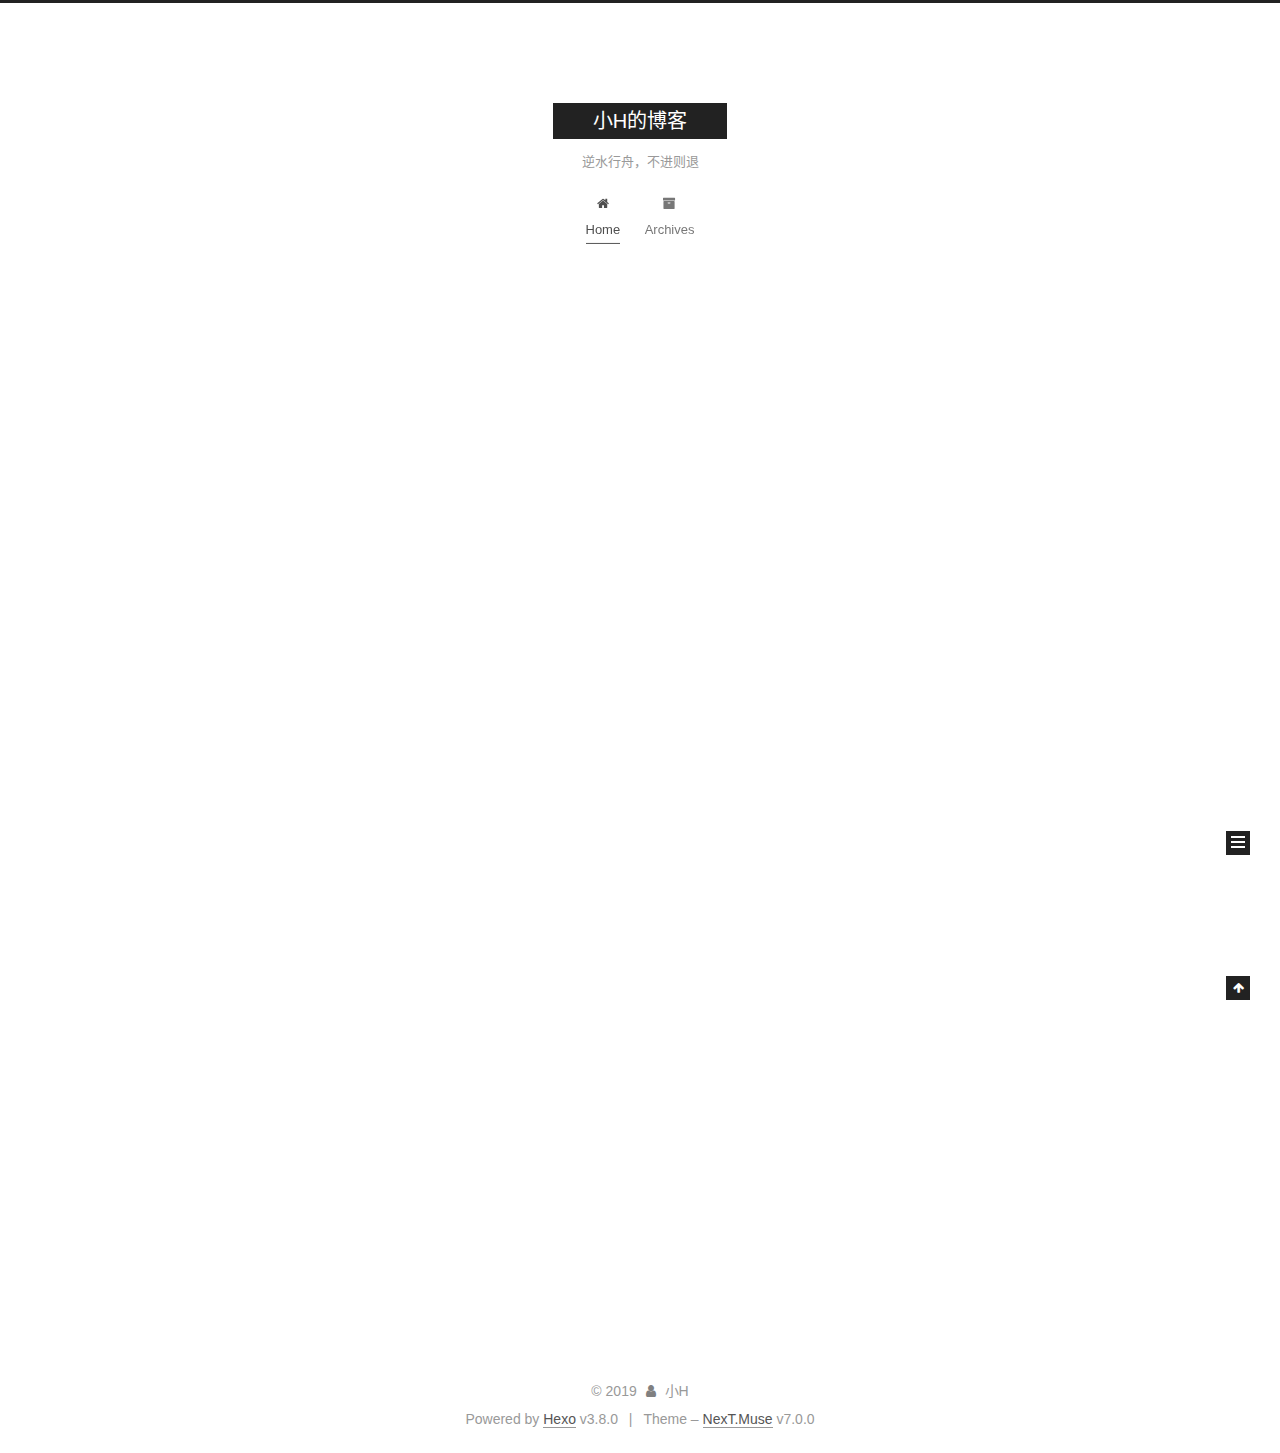
==== commit 8ceaa647: "Site updated: 2019-02-22 16:14:15" ====
--- a/index.html
+++ b/index.html
@@ -14,7 +14,7 @@
   
 
 
-<html class="theme-next muse use-motion" lang>
+<html class="theme-next muse use-motion" lang="zh-cn">
 <head><meta name="generator" content="Hexo 3.8.0">
   <meta charset="UTF-8">
 <meta http-equiv="X-UA-Compatible" content="IE=edge">
@@ -97,12 +97,12 @@
 
 
   <meta property="og:type" content="website">
-<meta property="og:title" content="Hexo">
+<meta property="og:title" content="小H的博客">
 <meta property="og:url" content="http://yoursite.com/index.html">
-<meta property="og:site_name" content="Hexo">
-<meta property="og:locale" content="default">
+<meta property="og:site_name" content="小H的博客">
+<meta property="og:locale" content="zh-cn">
 <meta name="twitter:card" content="summary">
-<meta name="twitter:title" content="Hexo">
+<meta name="twitter:title" content="小H的博客">
 
 
 
@@ -119,7 +119,7 @@
   };
 </script>
 
-  <title>Hexo</title>
+  <title>小H的博客</title>
   
 
 
@@ -160,7 +160,7 @@
 
 </head>
 
-<body itemscope itemtype="http://schema.org/WebPage" lang="default">
+<body itemscope itemtype="http://schema.org/WebPage" lang="zh-cn">
 
   
   
@@ -179,10 +179,14 @@
     <div class="custom-logo-site-title">
       <a href="/" class="brand" rel="start">
         <span class="logo-line-before"><i></i></span>
-        <span class="site-title">Hexo</span>
+        <span class="site-title">小H的博客</span>
         <span class="logo-line-after"><i></i></span>
       </a>
     </div>
+    
+      
+        <p class="site-subtitle">逆水行舟，不进则退</p>
+      
     
     
   </div>
@@ -288,13 +292,13 @@
     <link itemprop="mainEntityOfPage" href="http://yoursite.com/2019/02/22/hello-world/">
 
     <span hidden itemprop="author" itemscope itemtype="http://schema.org/Person">
-      <meta itemprop="name" content="John Doe">
+      <meta itemprop="name" content="小H">
       <meta itemprop="description" content>
       <meta itemprop="image" content="/images/avatar.gif">
     </span>
 
     <span hidden itemprop="publisher" itemscope itemtype="http://schema.org/Organization">
-      <meta itemprop="name" content="Hexo">
+      <meta itemprop="name" content="小H的博客">
     </span>
 
     
@@ -449,7 +453,7 @@
         <div class="site-overview">
           <div class="site-author motion-element" itemprop="author" itemscope itemtype="http://schema.org/Person">
             
-              <p class="site-author-name" itemprop="name">John Doe</p>
+              <p class="site-author-name" itemprop="name">小H</p>
               <p class="site-description motion-element" itemprop="description"></p>
           </div>
 
@@ -507,7 +511,7 @@
   <span class="with-love" id="animate">
     <i class="fa fa-user"></i>
   </span>
-  <span class="author" itemprop="copyrightHolder">John Doe</span>
+  <span class="author" itemprop="copyrightHolder">小H</span>
 
   
 
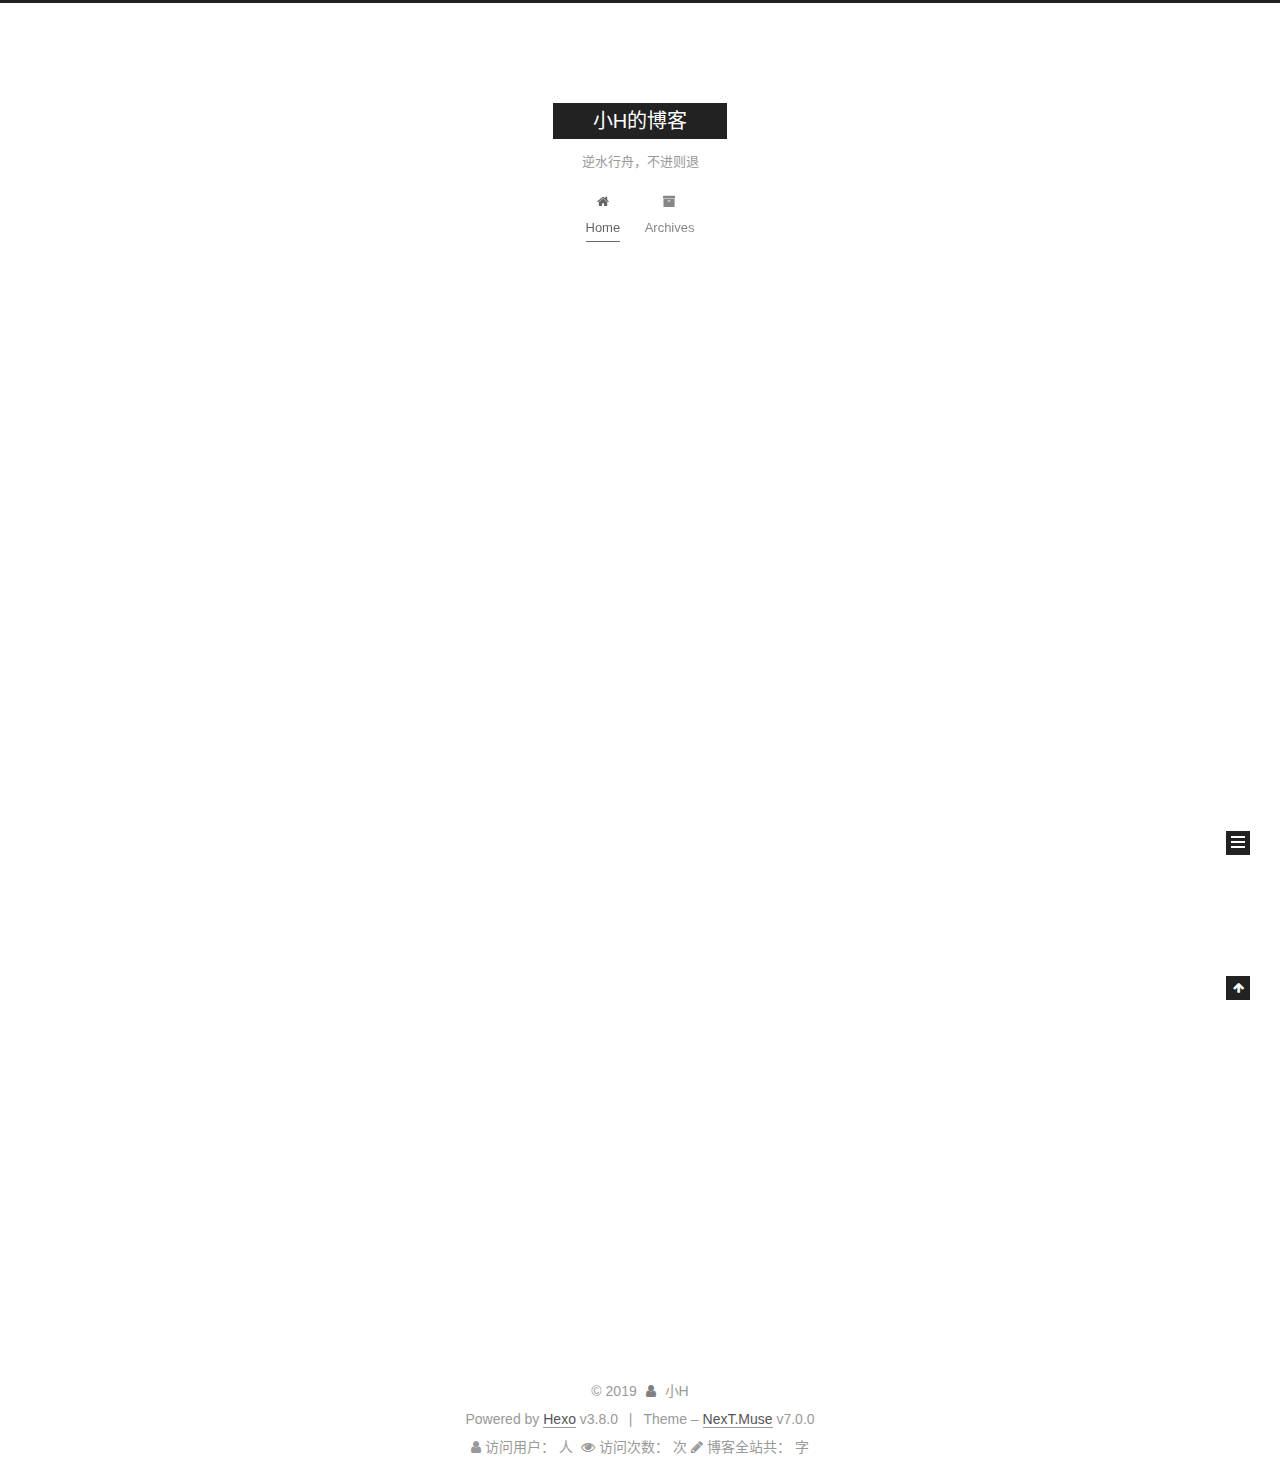
==== commit 0aa2cf3c: "Site updated: 2019-02-22 17:22:30" ====
--- a/index.html
+++ b/index.html
@@ -532,6 +532,26 @@
 
 
 
+<!-- 新增访客统计代码 -->
+<div class="busuanzi-count">
+    <script async src="https://dn-lbstatics.qbox.me/busuanzi/2.3/busuanzi.pure.mini.js"></script>
+    <span class="site-uv">
+      <i class="fa fa-user"></i>
+      访问用户： <span class="busuanzi-value" id="busuanzi_value_site_uv"></span> 人
+    </span>
+    <div class="powered-by"></div>
+    <span class="site-uv">
+      <i class="fa fa-eye"></i>
+      访问次数： <span class="busuanzi-value" id="busuanzi_value_site_pv"></span> 次
+    </span>
+    <!-- 博客字数统计 -->
+    <span class="site-pv">
+      <i class="fa fa-pencil"></i>
+      博客全站共： <span class="post-count"></span> 字
+    </span>
+</div>
+<!-- 新增访客统计代码 END-->
+
         
 
 
--- a/css/main.css
+++ b/css/main.css
@@ -1891,7 +1891,7 @@
   width: 4px;
   height: 4px;
   border-radius: 50%;
-  background: #95e4ff;
+  background: #2e5537;
 }
 .links-of-blogroll {
   font-size: 13px;
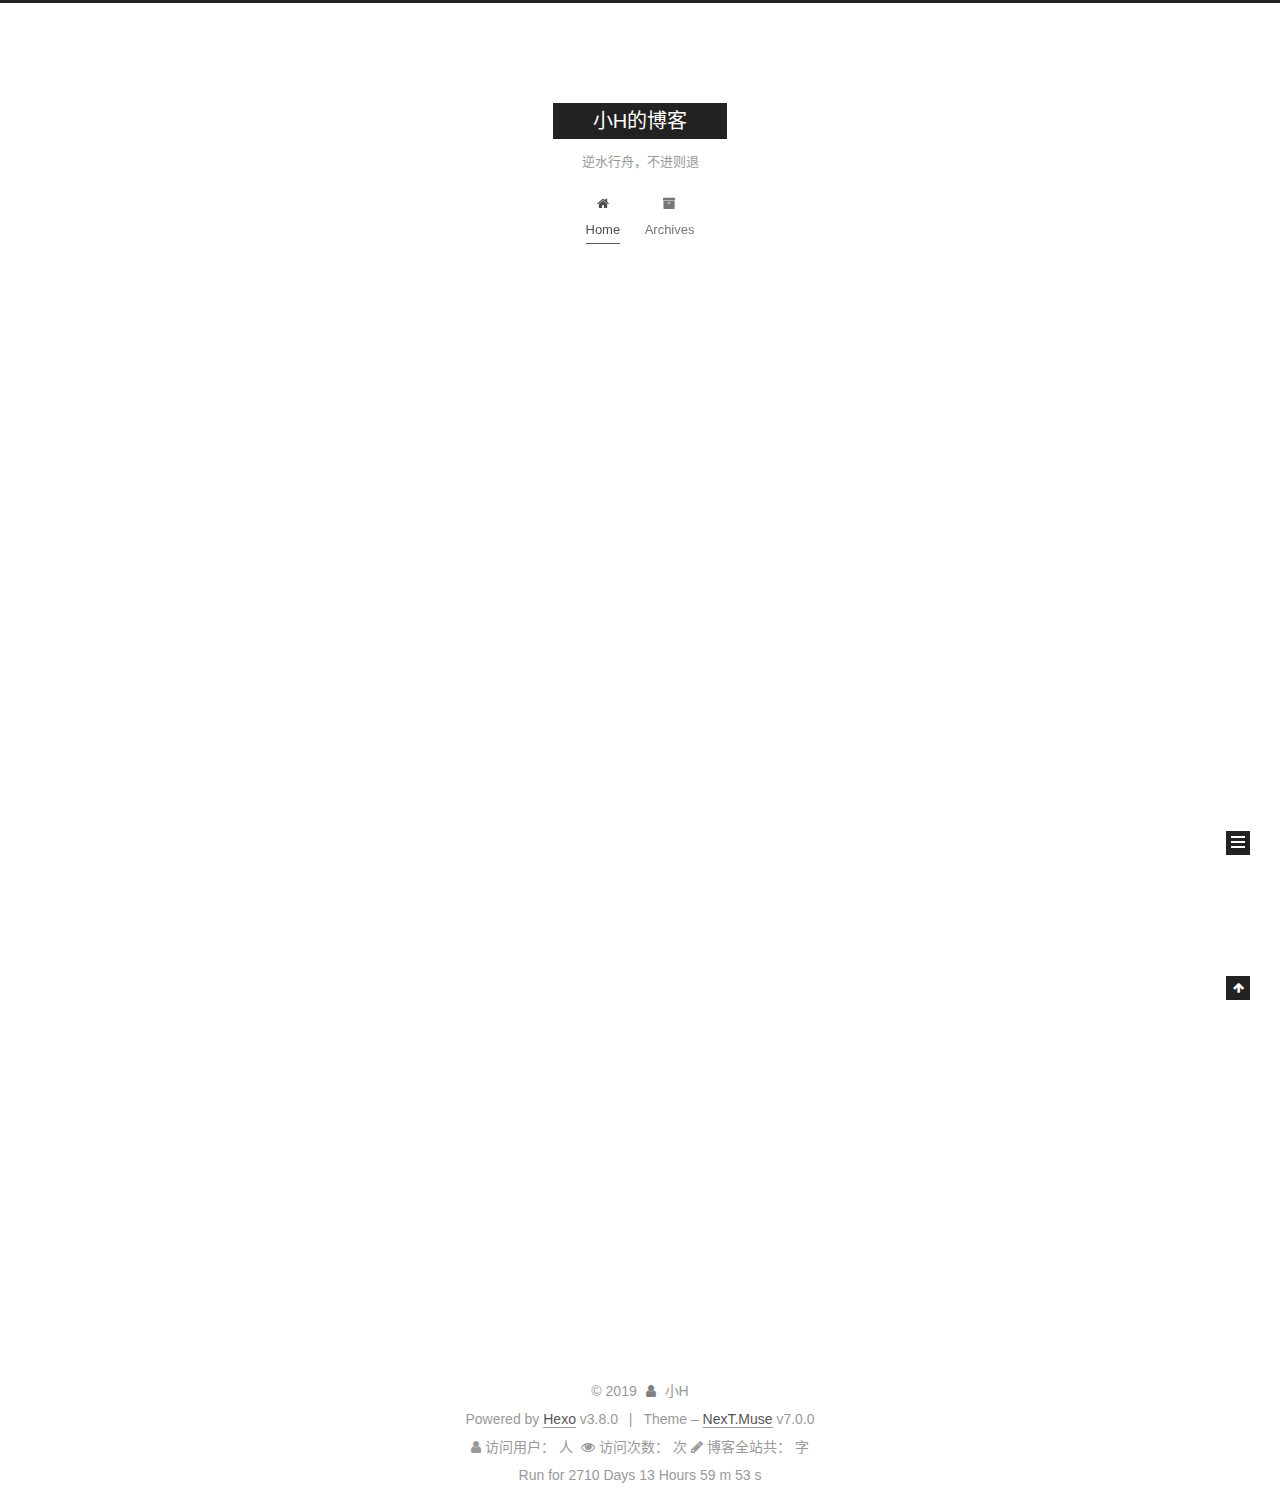
==== commit b14e9168: "Site updated: 2019-02-22 17:28:59" ====
--- a/index.html
+++ b/index.html
@@ -552,6 +552,25 @@
 </div>
 <!-- 新增访客统计代码 END-->
 
+<!-- 在网页底部添加网站运行时间 -->
+<span id="timeDate">载入天数...</span><span id="times">载入时分秒...</span>
+<script>
+    var now = new Date();
+    function createtime() {
+        var grt= new Date("02/22/2019 17:29:00");//此处修改你的建站时间或者网站上线时间
+        now.setTime(now.getTime()+250);
+        days = (now - grt ) / 1000 / 60 / 60 / 24; dnum = Math.floor(days);
+        hours = (now - grt ) / 1000 / 60 / 60 - (24 * dnum); hnum = Math.floor(hours);
+        if(String(hnum).length ==1 ){hnum = "0" + hnum;} minutes = (now - grt ) / 1000 /60 - (24 * 60 * dnum) - (60 * hnum);
+        mnum = Math.floor(minutes); if(String(mnum).length ==1 ){mnum = "0" + mnum;}
+        seconds = (now - grt ) / 1000 - (24 * 60 * 60 * dnum) - (60 * 60 * hnum) - (60 * mnum);
+        snum = Math.round(seconds); if(String(snum).length ==1 ){snum = "0" + snum;}
+        document.getElementById("timeDate").innerHTML = "Run for "+dnum+" Days ";
+        document.getElementById("times").innerHTML = hnum + " Hours " + mnum + " m " + snum + " s";
+    }
+setInterval("createtime()",250);
+</script>
+
         
 
 
--- a/css/main.css
+++ b/css/main.css
@@ -1891,7 +1891,7 @@
   width: 4px;
   height: 4px;
   border-radius: 50%;
-  background: #2e5537;
+  background: #5dffb9;
 }
 .links-of-blogroll {
   font-size: 13px;
